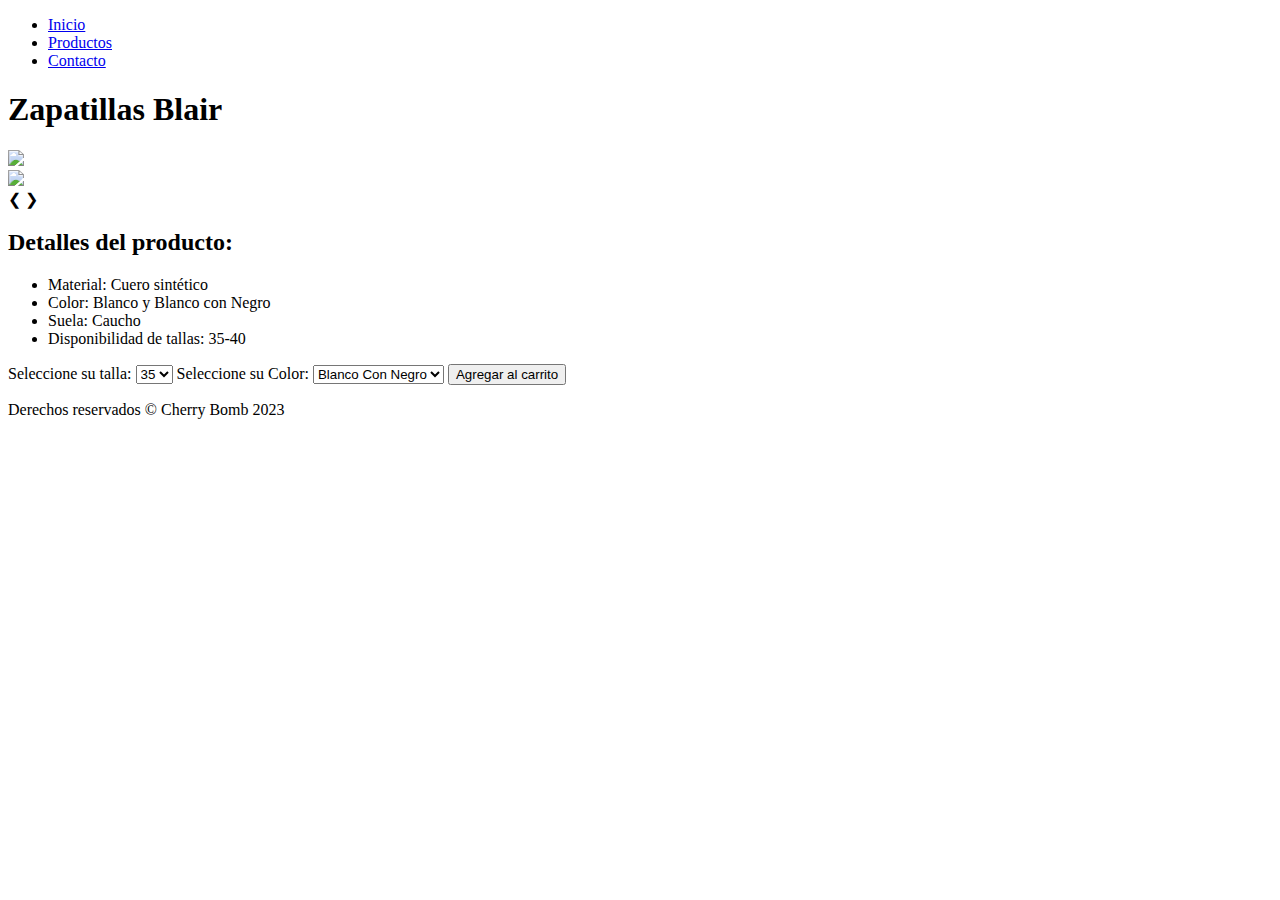
==== Cherry Bomb ecommerce/Blair.html @ f1e8e7ad "Add files via upload" ====
<!DOCTYPE html>
<html lang="es">
  <head>
    <meta charset="UTF-8">
    <title>Blair</title>
  </head>
  <body>
    <header>
      <nav>
        <ul>
          <li><a href="C:\Users\Camila Mosqueda\Desktop\Cherry Bomb ecommerce\index.html">Inicio</a></li>
          <li><a href="#">Productos</a></li>
          <li><a href="#">Contacto</a></li>
        </ul>
      </nav>
    </header>
    
    <main>
      <h1>Zapatillas Blair</h1>
      <div class="slideshow-container">
        <div class="mySlides fade">
          <img src="https://d3ugyf2ht6aenh.cloudfront.net/stores/001/034/710/products/933272b4-262d-44a0-a792-63f09b98f5611-a84d8670a6d127ec2b16406632102233-640-0.webp" style="width:100%">
        </div>
      
        <div class="mySlides fade">
          <img src="https://d3ugyf2ht6aenh.cloudfront.net/stores/001/034/710/products/sofi-blanco-con-negro1-5e9143aea9141995a015949617206502-640-0.webp" style="width:100%">
        </div>
      
        <a class="prev" onclick="plusSlides(-1)">&#10094;</a>
        <a class="next" onclick="plusSlides(1)">&#10095;</a>
      </div>
      
      <h2>Detalles del producto:</h2>
      <ul>
        <li>Material: Cuero sintético</li>
        <li>Color: Blanco y Blanco con Negro</li>
        <li>Suela: Caucho</li>
        <li>Disponibilidad de tallas: 35-40</li>
      </ul>
      <form>
        <label for="talla">Seleccione su talla:</label>
        <select id="talla" name="talla">
          <option value="35">35</option>
          <option value="36">36</option>
          <option value="37">37</option>
          <option value="38">38</option>
          <option value="39">39</option>
          <option value="40">40</option>
        </select>
        <label for="talla">Seleccione su Color:</label>
        <select id="talla" name="talla">
          <option value="Blanco con Negro">Blanco Con Negro</option>
          <option value="Blanco">Blanco</option>
        </select>
        <button type="submit" name="agregar-al-carrito">Agregar al carrito</button>
      </form>
    </main>
    
    <footer>
      <p>Derechos reservados &copy; Cherry Bomb 2023</p>
    </footer>
  </body>
</html>
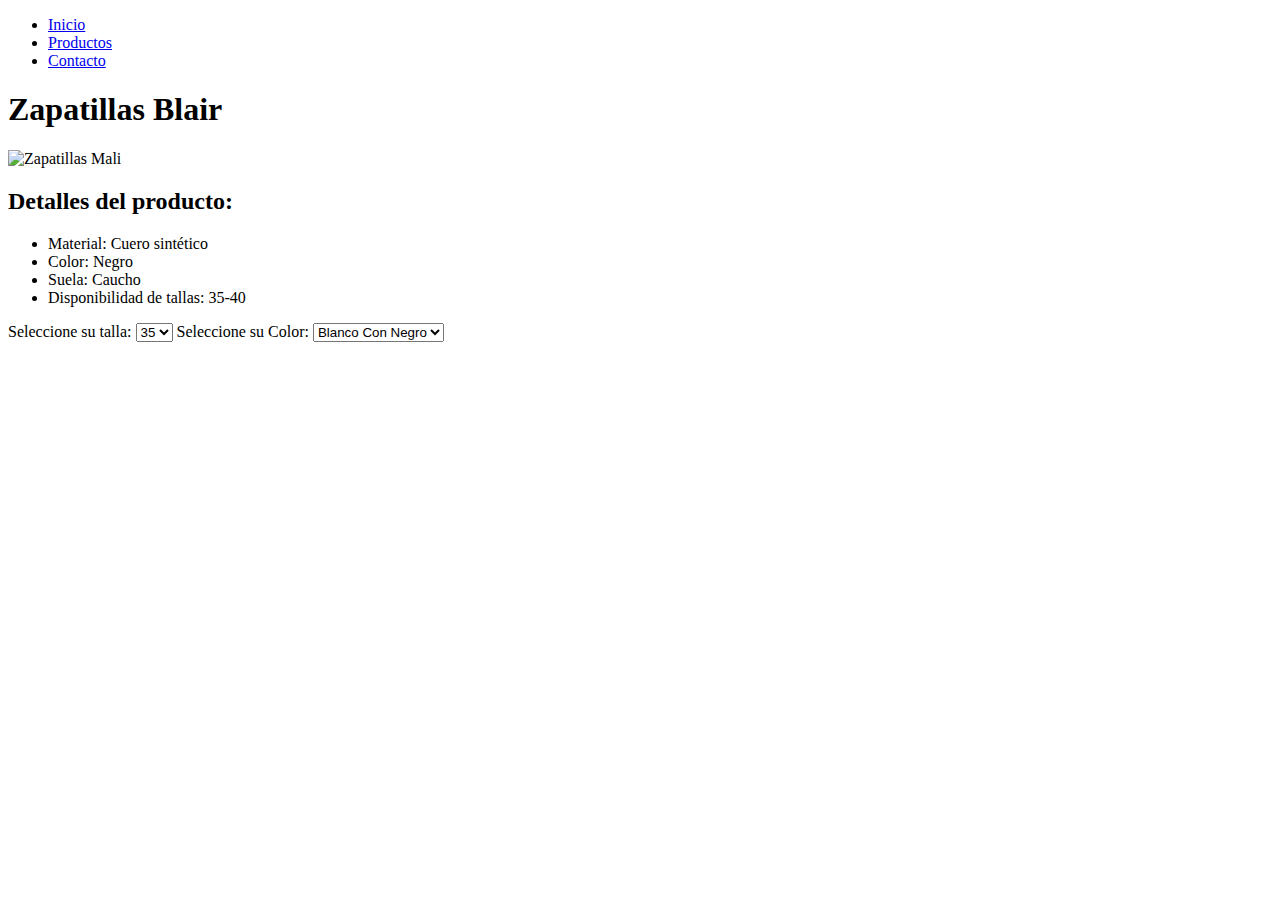
==== commit b7c5e25f: "Update Blair.html" ====
--- a/Cherry Bomb ecommerce/Blair.html
+++ b/Cherry Bomb ecommerce/Blair.html
@@ -1,8 +1,9 @@
 <!DOCTYPE html>
 <html lang="es">
   <head>
+    <link rel="stylesheet" type="text/css" href="C:\Users\Camila Mosqueda\Desktop\Cherry Bomb ecommerce\estilo.css">
     <meta charset="UTF-8">
-    <title>Blair</title>
+    <title>Mali</title>
   </head>
   <body>
     <header>
@@ -17,23 +18,11 @@
     
     <main>
       <h1>Zapatillas Blair</h1>
-      <div class="slideshow-container">
-        <div class="mySlides fade">
-          <img src="https://d3ugyf2ht6aenh.cloudfront.net/stores/001/034/710/products/933272b4-262d-44a0-a792-63f09b98f5611-a84d8670a6d127ec2b16406632102233-640-0.webp" style="width:100%">
-        </div>
-      
-        <div class="mySlides fade">
-          <img src="https://d3ugyf2ht6aenh.cloudfront.net/stores/001/034/710/products/sofi-blanco-con-negro1-5e9143aea9141995a015949617206502-640-0.webp" style="width:100%">
-        </div>
-      
-        <a class="prev" onclick="plusSlides(-1)">&#10094;</a>
-        <a class="next" onclick="plusSlides(1)">&#10095;</a>
-      </div>
-      
+      <img src="https://d3ugyf2ht6aenh.cloudfront.net/stores/001/034/710/products/fd95c717-e58c-42ef-9df2-5319bed52f3c1-c292045fbb95f44aa016809086698643-640-0.webp" alt="Zapatillas Mali">
       <h2>Detalles del producto:</h2>
       <ul>
         <li>Material: Cuero sintético</li>
-        <li>Color: Blanco y Blanco con Negro</li>
+        <li>Color: Negro</li>
         <li>Suela: Caucho</li>
         <li>Disponibilidad de tallas: 35-40</li>
       </ul>
@@ -51,7 +40,6 @@
         <select id="talla" name="talla">
           <option value="Blanco con Negro">Blanco Con Negro</option>
           <option value="Blanco">Blanco</option>
-        </select>
         <button type="submit" name="agregar-al-carrito">Agregar al carrito</button>
       </form>
     </main>
@@ -60,4 +48,4 @@
       <p>Derechos reservados &copy; Cherry Bomb 2023</p>
     </footer>
   </body>
-</html>+</html>
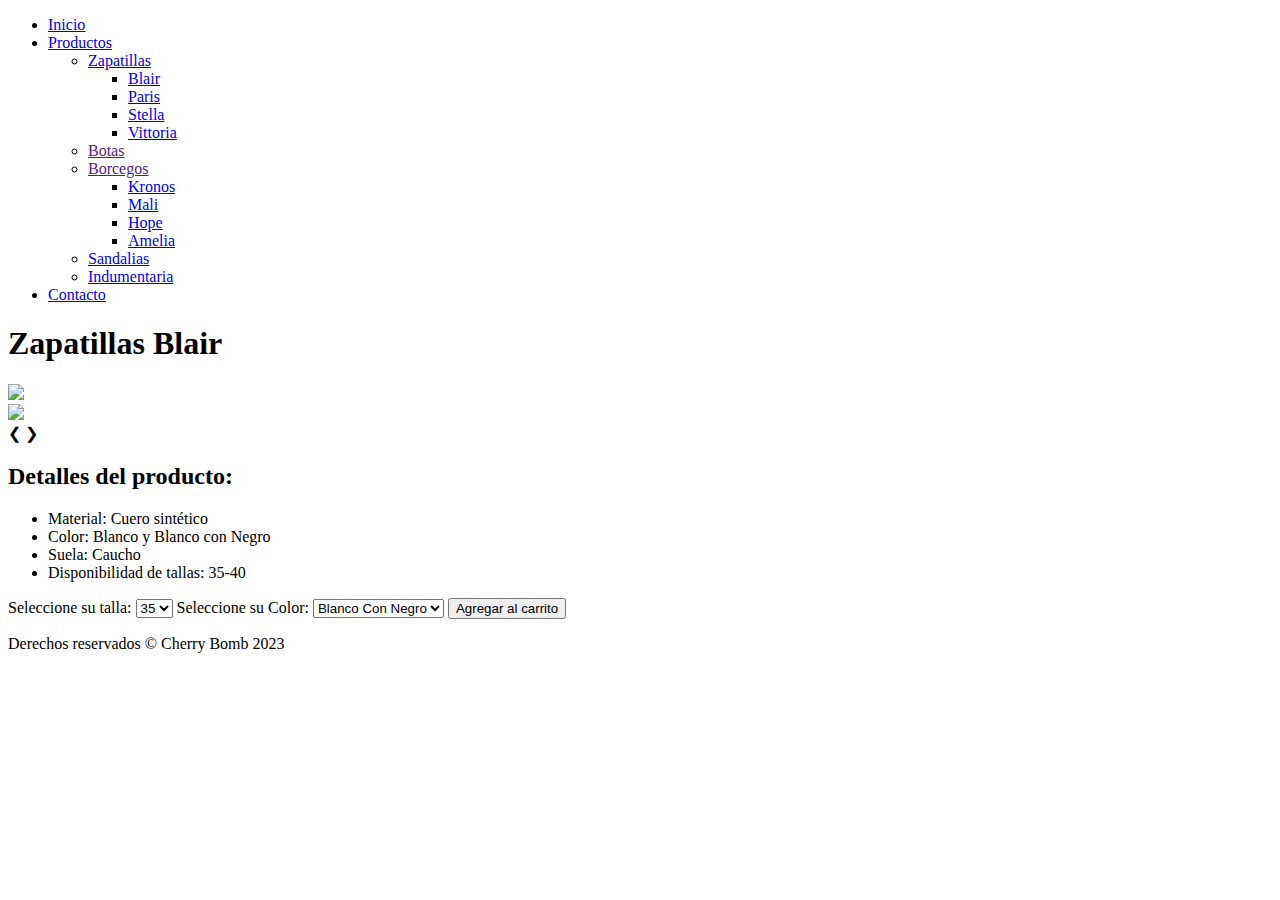
==== commit 731de28c: "ultima version de todos los archivos" ====
--- a/Cherry Bomb ecommerce/Blair.html
+++ b/Cherry Bomb ecommerce/Blair.html
@@ -1,16 +1,41 @@
 <!DOCTYPE html>
 <html lang="es">
   <head>
-    <link rel="stylesheet" type="text/css" href="C:\Users\Camila Mosqueda\Desktop\Cherry Bomb ecommerce\estilo.css">
     <meta charset="UTF-8">
-    <title>Mali</title>
+    <title>Blair</title>
   </head>
   <body>
     <header>
       <nav>
         <ul>
-          <li><a href="C:\Users\Camila Mosqueda\Desktop\Cherry Bomb ecommerce\index.html">Inicio</a></li>
-          <li><a href="#">Productos</a></li>
+          <li><a href="C:\Users\Camila Mosqueda\Desktop\Cherry Bomb ecommerce\index">Inicio</a></li>
+          <li><a href="#">Productos</a>
+            <ul>
+              <li><a href="#">Zapatillas</a>
+                <nav>
+                    <ul>
+                    <li><a href="C:\Users\Camila Mosqueda\Desktop\Cherry Bomb ecommerce\Blair.html">Blair</a>
+                    </li><li><a href="C:\Users\Camila Mosqueda\Desktop\Cherry Bomb ecommerce\paris.html">Paris</a>
+                    </li><li><a href="C:\Users\Camila Mosqueda\Desktop\Cherry Bomb ecommerce\stella.html">Stella</a>
+                    </li><li><a href="C:\Users\Camila Mosqueda\Desktop\Cherry Bomb ecommerce\vittoria.html">Vittoria</a>
+                    </ul>    
+                </nav>
+                </li>
+              <li><a href="">Botas</a></li>
+              <li><a href="">Borcegos</a>
+                    <nav>
+                        <ul>
+                        <li><a href="#">Kronos</a>
+                        </li><li><a href="C:\Users\Camila Mosqueda\Desktop\Cherry Bomb ecommerce\mali.html">Mali</a>
+                        </li><li><a href="C:\Users\Camila Mosqueda\Desktop\Cherry Bomb ecommerce\hope.html">Hope</a>
+                        </li><li><a href="#">Amelia</a>
+                        </ul>    
+                    </nav>
+                </li>
+              <li><a href="#">Sandalias</a></li>
+              <li><a href="#">Indumentaria</a></li>
+            </ul>
+          </li>
           <li><a href="#">Contacto</a></li>
         </ul>
       </nav>
@@ -18,11 +43,23 @@
     
     <main>
       <h1>Zapatillas Blair</h1>
-      <img src="https://d3ugyf2ht6aenh.cloudfront.net/stores/001/034/710/products/fd95c717-e58c-42ef-9df2-5319bed52f3c1-c292045fbb95f44aa016809086698643-640-0.webp" alt="Zapatillas Mali">
+      <div class="slideshow-container">
+        <div class="mySlides fade">
+          <img src="https://d3ugyf2ht6aenh.cloudfront.net/stores/001/034/710/products/933272b4-262d-44a0-a792-63f09b98f5611-a84d8670a6d127ec2b16406632102233-640-0.webp" style="width:100%">
+        </div>
+      
+        <div class="mySlides fade">
+          <img src="https://d3ugyf2ht6aenh.cloudfront.net/stores/001/034/710/products/sofi-blanco-con-negro1-5e9143aea9141995a015949617206502-640-0.webp" style="width:100%">
+        </div>
+      
+        <a class="prev" onclick="plusSlides(-1)">&#10094;</a>
+        <a class="next" onclick="plusSlides(1)">&#10095;</a>
+      </div>
+      
       <h2>Detalles del producto:</h2>
       <ul>
         <li>Material: Cuero sintético</li>
-        <li>Color: Negro</li>
+        <li>Color: Blanco y Blanco con Negro</li>
         <li>Suela: Caucho</li>
         <li>Disponibilidad de tallas: 35-40</li>
       </ul>
@@ -40,6 +77,7 @@
         <select id="talla" name="talla">
           <option value="Blanco con Negro">Blanco Con Negro</option>
           <option value="Blanco">Blanco</option>
+        </select>
         <button type="submit" name="agregar-al-carrito">Agregar al carrito</button>
       </form>
     </main>
@@ -48,4 +86,4 @@
       <p>Derechos reservados &copy; Cherry Bomb 2023</p>
     </footer>
   </body>
-</html>
+</html>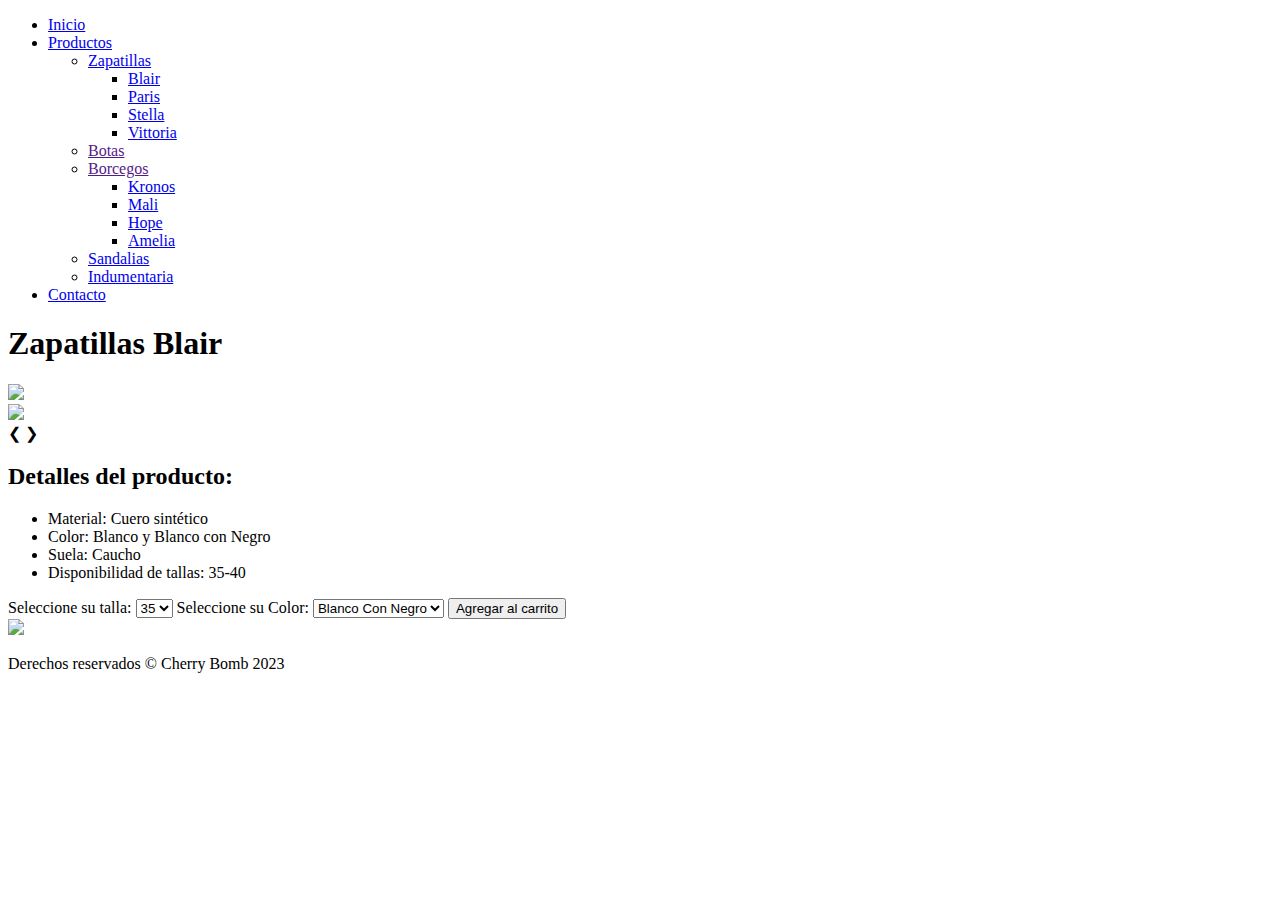
==== commit eccedf9e: "cambios de estilo" ====
--- a/Cherry Bomb ecommerce/Blair.html
+++ b/Cherry Bomb ecommerce/Blair.html
@@ -1,6 +1,7 @@
 <!DOCTYPE html>
 <html lang="es">
   <head>
+    <link rel="stylesheet" type="text/css" href="C:\Users\Camila Mosqueda\Desktop\Cherry Bomb ecommerce\estilo.css">
     <meta charset="UTF-8">
     <title>Blair</title>
   </head>
@@ -45,16 +46,17 @@
       <h1>Zapatillas Blair</h1>
       <div class="slideshow-container">
         <div class="mySlides fade">
-          <img src="https://d3ugyf2ht6aenh.cloudfront.net/stores/001/034/710/products/933272b4-262d-44a0-a792-63f09b98f5611-a84d8670a6d127ec2b16406632102233-640-0.webp" style="width:100%">
+          <img src="https://d3ugyf2ht6aenh.cloudfront.net/stores/001/034/710/products/933272b4-262d-44a0-a792-63f09b98f5611-a84d8670a6d127ec2b16406632102233-640-0.webp" style="width:500px">
         </div>
       
         <div class="mySlides fade">
-          <img src="https://d3ugyf2ht6aenh.cloudfront.net/stores/001/034/710/products/sofi-blanco-con-negro1-5e9143aea9141995a015949617206502-640-0.webp" style="width:100%">
+          <img src="https://d3ugyf2ht6aenh.cloudfront.net/stores/001/034/710/products/sofi-blanco-con-negro1-5e9143aea9141995a015949617206502-640-0.webp" style="width:500px">
         </div>
       
         <a class="prev" onclick="plusSlides(-1)">&#10094;</a>
         <a class="next" onclick="plusSlides(1)">&#10095;</a>
       </div>
+      <script src="C:\Users\Camila Mosqueda\Desktop\Cherry Bomb ecommerce\carrusel.js"></script>
       
       <h2>Detalles del producto:</h2>
       <ul>
@@ -65,7 +67,7 @@
       </ul>
       <form>
         <label for="talla">Seleccione su talla:</label>
-        <select id="talla" name="talla">
+        <select id="talla" name="talle">
           <option value="35">35</option>
           <option value="36">36</option>
           <option value="37">37</option>
@@ -74,13 +76,18 @@
           <option value="40">40</option>
         </select>
         <label for="talla">Seleccione su Color:</label>
-        <select id="talla" name="talla">
+        <select id="talla" name="talle">
           <option value="Blanco con Negro">Blanco Con Negro</option>
           <option value="Blanco">Blanco</option>
         </select>
         <button type="submit" name="agregar-al-carrito">Agregar al carrito</button>
       </form>
     </main>
+    <div  class="boton-whatsapp">
+      <a href="https://wa.me/+5491141593869">
+        <img src="https://th.bing.com/th/id/R.a628fa9d82d0871817401589616311a6?rik=r2x8cT6VhwsYqw&pid=ImgRaw&r=0" class="Logo de WhatsApp">
+      </a>
+    </div>
     
     <footer>
       <p>Derechos reservados &copy; Cherry Bomb 2023</p>
